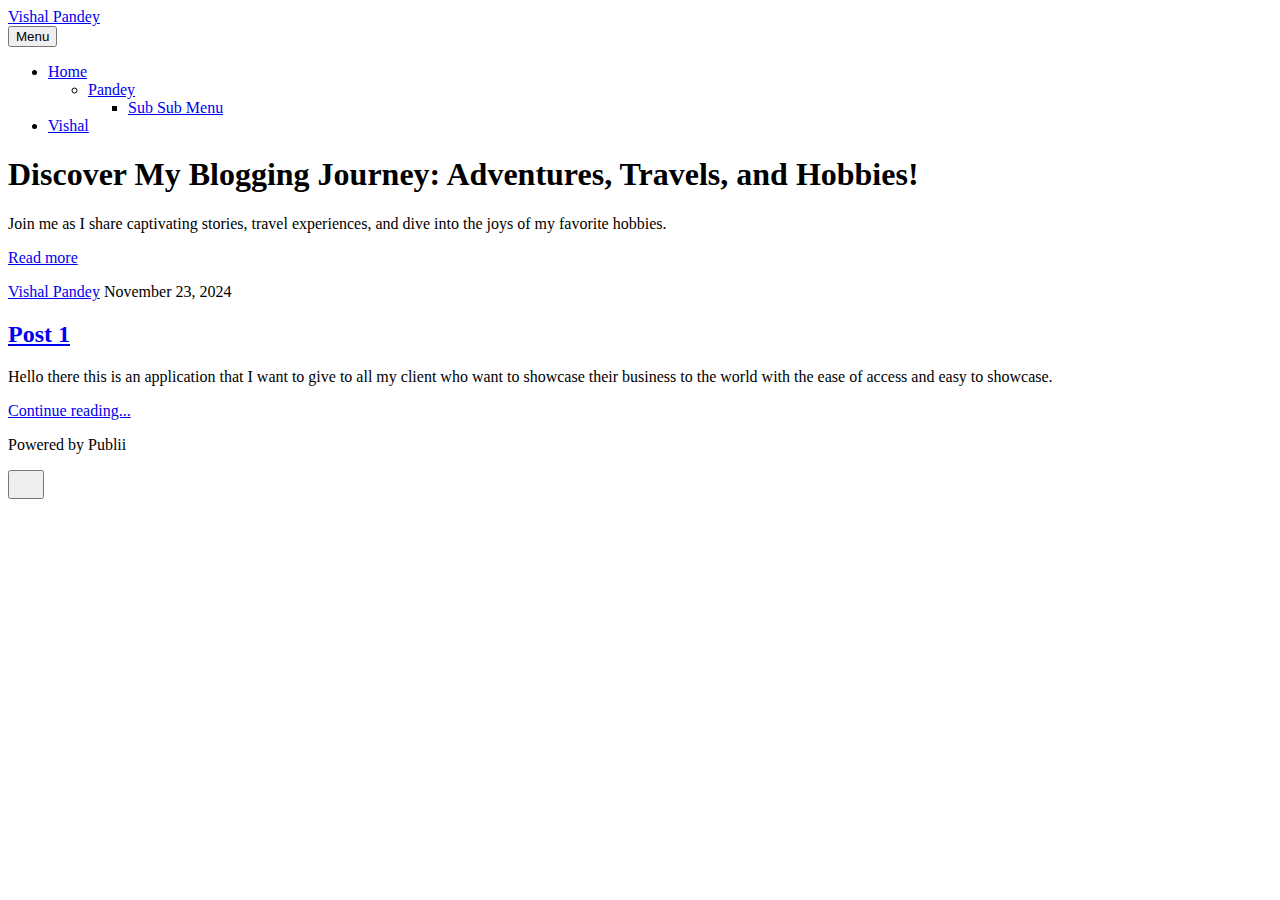
==== index.html @ d2ad241c "Updated from Publii" ====
<!DOCTYPE html><html lang="en-gb"><head><meta charset="utf-8"><meta http-equiv="X-UA-Compatible" content="IE=edge"><meta name="viewport" content="width=device-width,initial-scale=1"><title>Vishal Pandey</title><meta name="generator" content="Publii Open-Source CMS for Static Site"><link rel="canonical" href="https://publii/"><link rel="alternate" type="application/atom+xml" href="https://publii/feed.xml"><link rel="alternate" type="application/json" href="https://publii/feed.json"><meta property="og:title" content="Vishal Pandey"><meta property="og:site_name" content="Vishal Pandey"><meta property="og:description" content=""><meta property="og:url" content="https://publii/"><meta property="og:type" content="website"><link rel="stylesheet" href="https://publii/assets/css/style.css?v=e5ad27e7b330f5e7f7fa9bfb74e8fca4"><script type="application/ld+json">{"@context":"http://schema.org","@type":"Organization","name":"Vishal Pandey","url":"https://publii/"}</script><noscript><style>img[loading] {
                    opacity: 1;
                }</style></noscript></head><body class="home-template"><header class="top js-header"><a class="logo" href="https://publii/">Vishal Pandey</a><nav class="navbar js-navbar"><button class="navbar__toggle js-toggle" aria-label="Menu" aria-haspopup="true" aria-expanded="false"><span class="navbar__toggle-box"><span class="navbar__toggle-inner">Menu</span></span></button><ul class="navbar__menu"><li class="has-submenu"><a href="https://publii/title-of-the-page-is-this.html" title="Home" target="_self" aria-haspopup="true">Home</a><ul class="navbar__submenu level-2" aria-hidden="true"><li class="sdf has-submenu"><a href="https://publii/title-of-the-page-is-this.html" title="sdf" target="_self" aria-haspopup="true">Pandey</a><ul class="navbar__submenu level-3" aria-hidden="true"><li><a href="https://publii/title-of-the-page-is-this.html" target="_self">Sub Sub Menu</a></li></ul></li></ul></li><li class="vishal"><a href="https://www.vishalpandey.co.in" title="Vishal Pandey" target="_blank" rel="vishal">Vishal</a></li></ul></nav></header><main><div class="hero hero--noimage"><header class="hero__content"><div class="wrapper"><h1>Discover My Blogging Journey: Adventures, Travels, and Hobbies!</h1><p>Join me as I share captivating stories, travel experiences, and dive into the joys of my favorite hobbies.</p><p><a href="#" class="btn">Read more</a></p></div></header></div><div class="wrapper feed"><article class="feed__item feed__item--centered"><div class="feed__content"><header><div class="feed__meta"><a href="https://publii/authors/vishal-pandey/" class="feed__author">Vishal Pandey</a> <time datetime="2024-11-23T04:56" class="feed__date">November 23, 2024</time></div><h2 class="feed__title"><a href="https://publii/title-of-the-page-is-this.html">Post 1</a></h2></header><p>Hello there this is an application that I want to give to all my client who want to showcase their business to the world with the ease of access and easy to showcase.</p><a href="https://publii/title-of-the-page-is-this.html" class="readmore feed__readmore">Continue reading...</a></div></article></div></main><footer class="footer"><div class="wrapper"><div class="footer__copyright"><p>Powered by Publii</p></div><button onclick="backToTopFunction()" id="backToTop" class="footer__bttop" aria-label="Back to top" title="Back to top"><svg width="20" height="20"><use xlink:href="https://publii/assets/svg/svg-map.svg#toparrow"/></svg></button></div></footer><script defer="defer" src="https://publii/assets/js/scripts.min.js?v=ffcbea6c02c8178d10092962b235a5b0"></script><script>window.publiiThemeMenuConfig={mobileMenuMode:'sidebar',animationSpeed:300,submenuWidth: 'auto',doubleClickTime:500,mobileMenuExpandableSubmenus:true,relatedContainerForOverlayMenuSelector:'.top'};</script><script>var images = document.querySelectorAll('img[loading]');
        for (var i = 0; i < images.length; i++) {
            if (images[i].complete) {
                images[i].classList.add('is-loaded');
            } else {
                images[i].addEventListener('load', function () {
                    this.classList.add('is-loaded');
                }, false);
            }
        }</script></body></html>
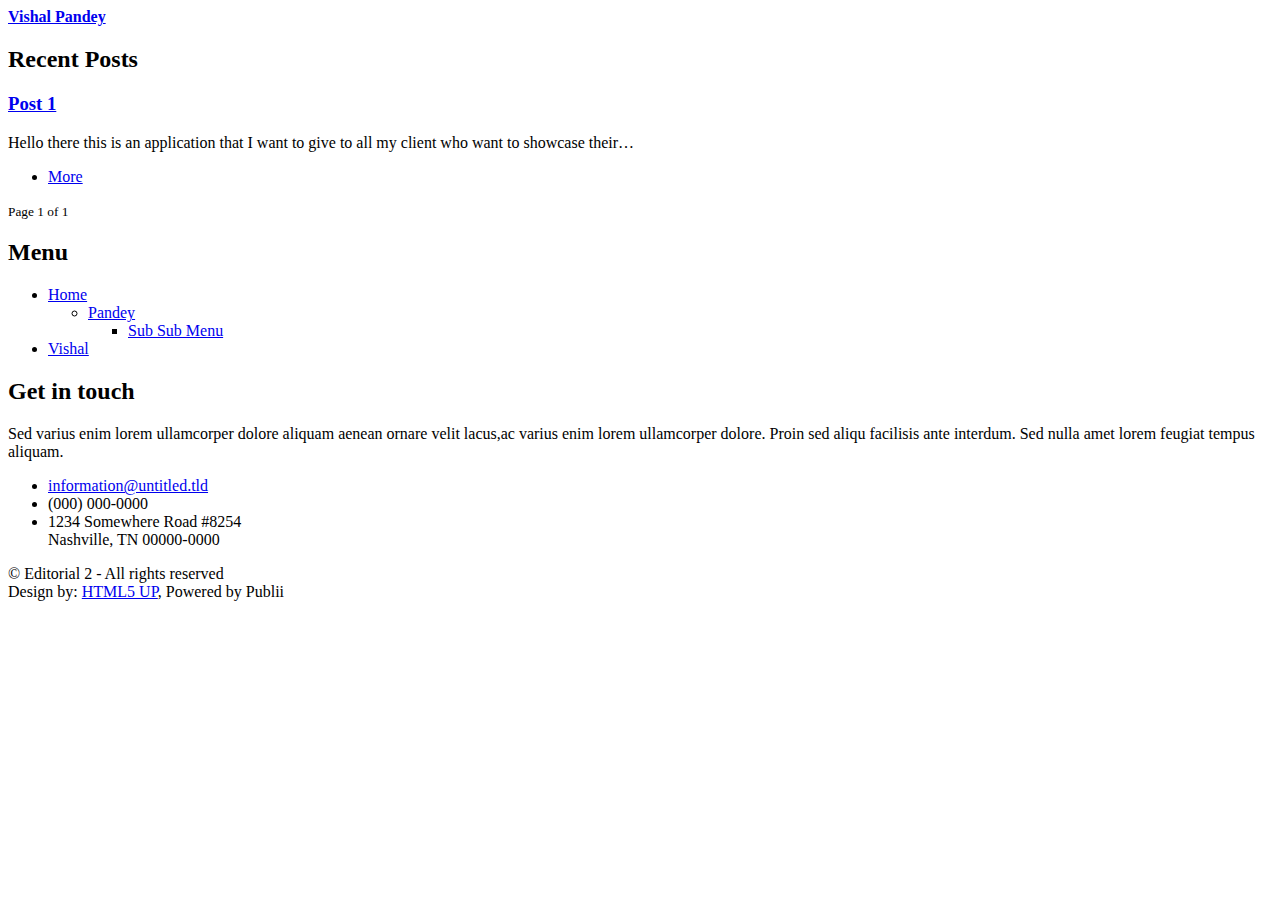
==== commit 397413e0: "Updated from Publii" ====
--- a/index.html
+++ b/index.html
@@ -1,12 +1,3 @@
-<!DOCTYPE html><html lang="en-gb"><head><meta charset="utf-8"><meta http-equiv="X-UA-Compatible" content="IE=edge"><meta name="viewport" content="width=device-width,initial-scale=1"><title>Vishal Pandey</title><meta name="generator" content="Publii Open-Source CMS for Static Site"><link rel="canonical" href="https://publii/"><link rel="alternate" type="application/atom+xml" href="https://publii/feed.xml"><link rel="alternate" type="application/json" href="https://publii/feed.json"><meta property="og:title" content="Vishal Pandey"><meta property="og:site_name" content="Vishal Pandey"><meta property="og:description" content=""><meta property="og:url" content="https://publii/"><meta property="og:type" content="website"><link rel="stylesheet" href="https://publii/assets/css/style.css?v=e5ad27e7b330f5e7f7fa9bfb74e8fca4"><script type="application/ld+json">{"@context":"http://schema.org","@type":"Organization","name":"Vishal Pandey","url":"https://publii/"}</script><noscript><style>img[loading] {
+<!DOCTYPE html><html lang="en-gb"><head><meta charset="utf-8"><meta http-equiv="X-UA-Compatible" content="IE=edge"><meta name="viewport" content="width=device-width,initial-scale=1,user-scalable=no"><title>Vishal Pandey</title><meta name="generator" content="Publii Open-Source CMS for Static Site"><link rel="canonical" href="https://publii.vishalpandey.co.in/"><link rel="alternate" type="application/atom+xml" href="https://publii.vishalpandey.co.in/feed.xml"><link rel="alternate" type="application/json" href="https://publii.vishalpandey.co.in/feed.json"><meta property="og:title" content="Vishal Pandey"><meta property="og:site_name" content="Vishal Pandey"><meta property="og:description" content=""><meta property="og:url" content="https://publii.vishalpandey.co.in/"><meta property="og:type" content="website"><link rel="stylesheet" href="https://publii.vishalpandey.co.in/assets/css/fontawesome-all.min.css?v=85514f933f9e0b82460af63f1a403fa5"><link rel="stylesheet" href="https://publii.vishalpandey.co.in/assets/css/style.css?v=914d0c08f898469e3b2ed92a9ca389e7"><script type="application/ld+json">{"@context":"http://schema.org","@type":"Organization","name":"Vishal Pandey","url":"https://publii.vishalpandey.co.in/"}</script><noscript><style>img[loading] {
                     opacity: 1;
-                }</style></noscript></head><body class="home-template"><header class="top js-header"><a class="logo" href="https://publii/">Vishal Pandey</a><nav class="navbar js-navbar"><button class="navbar__toggle js-toggle" aria-label="Menu" aria-haspopup="true" aria-expanded="false"><span class="navbar__toggle-box"><span class="navbar__toggle-inner">Menu</span></span></button><ul class="navbar__menu"><li class="has-submenu"><a href="https://publii/title-of-the-page-is-this.html" title="Home" target="_self" aria-haspopup="true">Home</a><ul class="navbar__submenu level-2" aria-hidden="true"><li class="sdf has-submenu"><a href="https://publii/title-of-the-page-is-this.html" title="sdf" target="_self" aria-haspopup="true">Pandey</a><ul class="navbar__submenu level-3" aria-hidden="true"><li><a href="https://publii/title-of-the-page-is-this.html" target="_self">Sub Sub Menu</a></li></ul></li></ul></li><li class="vishal"><a href="https://www.vishalpandey.co.in" title="Vishal Pandey" target="_blank" rel="vishal">Vishal</a></li></ul></nav></header><main><div class="hero hero--noimage"><header class="hero__content"><div class="wrapper"><h1>Discover My Blogging Journey: Adventures, Travels, and Hobbies!</h1><p>Join me as I share captivating stories, travel experiences, and dive into the joys of my favorite hobbies.</p><p><a href="#" class="btn">Read more</a></p></div></header></div><div class="wrapper feed"><article class="feed__item feed__item--centered"><div class="feed__content"><header><div class="feed__meta"><a href="https://publii/authors/vishal-pandey/" class="feed__author">Vishal Pandey</a> <time datetime="2024-11-23T04:56" class="feed__date">November 23, 2024</time></div><h2 class="feed__title"><a href="https://publii/title-of-the-page-is-this.html">Post 1</a></h2></header><p>Hello there this is an application that I want to give to all my client who want to showcase their business to the world with the ease of access and easy to showcase.</p><a href="https://publii/title-of-the-page-is-this.html" class="readmore feed__readmore">Continue reading...</a></div></article></div></main><footer class="footer"><div class="wrapper"><div class="footer__copyright"><p>Powered by Publii</p></div><button onclick="backToTopFunction()" id="backToTop" class="footer__bttop" aria-label="Back to top" title="Back to top"><svg width="20" height="20"><use xlink:href="https://publii/assets/svg/svg-map.svg#toparrow"/></svg></button></div></footer><script defer="defer" src="https://publii/assets/js/scripts.min.js?v=ffcbea6c02c8178d10092962b235a5b0"></script><script>window.publiiThemeMenuConfig={mobileMenuMode:'sidebar',animationSpeed:300,submenuWidth: 'auto',doubleClickTime:500,mobileMenuExpandableSubmenus:true,relatedContainerForOverlayMenuSelector:'.top'};</script><script>var images = document.querySelectorAll('img[loading]');
-        for (var i = 0; i < images.length; i++) {
-            if (images[i].complete) {
-                images[i].classList.add('is-loaded');
-            } else {
-                images[i].addEventListener('load', function () {
-                    this.classList.add('is-loaded');
-                }, false);
-            }
-        }</script></body></html>+                }</style></noscript></head><body class="is-preload home-template"><div id="wrapper"><div id="main"><div class="inner"><header id="header"><a class="logo" href="https://publii.vishalpandey.co.in/"><strong>Vishal Pandey</strong></a></header><section><header class="major"><h2>Recent Posts</h2></header><div class="posts"><article><h3><a href="https://publii.vishalpandey.co.in/title-of-the-page-is-this.html">Post 1</a></h3><p>Hello there this is an application that I want to give to all my client who want to showcase their&hellip;</p><ul class="actions"><li><a href="https://publii.vishalpandey.co.in/title-of-the-page-is-this.html" class="button">More</a></li></ul></article></div></section><nav class="pagination desc"><small>Page 1 of 1</small></nav></div></div><div id="sidebar"><div class="inner"><nav id="menu"><header class="major"><h2>Menu</h2></header><ul><li class="has-submenu"><a href="https://publii.vishalpandey.co.in/title-of-the-page-is-this.html" title="Home" target="_self" aria-haspopup="true" class="opener">Home</a><ul class="submenu level-2" aria-hidden="true"><li class="sdf has-submenu"><a href="https://publii.vishalpandey.co.in/title-of-the-page-is-this.html" title="sdf" target="_self" aria-haspopup="true" class="opener">Pandey</a><ul class="submenu level-3" aria-hidden="true"><li><a href="https://publii.vishalpandey.co.in/title-of-the-page-is-this.html" target="_self">Sub Sub Menu</a></li></ul></li></ul></li><li class="vishal"><a href="https://www.vishalpandey.co.in" title="Vishal Pandey" target="_blank" rel="vishal">Vishal</a></li></ul></nav><section><header class="major"><h2>Get in touch</h2></header><p>Sed varius enim lorem ullamcorper dolore aliquam aenean ornare velit lacus,ac varius enim lorem ullamcorper dolore. Proin sed aliqu facilisis ante interdum. Sed nulla amet lorem feugiat tempus aliquam.</p><ul class="contact"><li class="icon solid fa-envelope"><a href="#">information@untitled.tld</a></li><li class="icon solid fa-phone">(000) 000-0000</li><li class="icon solid fa-home">1234 Somewhere Road #8254<br>Nashville, TN 00000-0000</li></ul></section><footer id="footer"><p class="copyright">&copy; Editorial 2 - All rights reserved<br>Design by: <a href="https://html5up.net" target="_blank" rel="noopener">HTML5 UP</a>, Powered by Publii</p></footer></div></div></div><script src="https://publii.vishalpandey.co.in/assets/js/jquery.min.js?v=7c14a783dfeb3d238ccd3edd840d82ee"></script><script src="https://publii.vishalpandey.co.in/assets/js/browser.min.js?v=c07298dd19048a8a69ad97e754dfe8d0"></script><script src="https://publii.vishalpandey.co.in/assets/js/breakpoints.min.js?v=81a479eb099e3b187613943b085923b8"></script><script src="https://publii.vishalpandey.co.in/assets/js/util.min.js?v=cbdaf7c20ac2883c77ae23acfbabd47e"></script><script src="https://publii.vishalpandey.co.in/assets/js/main.min.js?v=08add7f6d435054ad38ec38d7cf8be40"></script><script>var images=document.querySelectorAll("img[loading]");for(var i=0;i<images.length;i++){if(images[i].complete){images[i].classList.add("is-loaded")}else{images[i].addEventListener("load",function(){this.classList.add("is-loaded")},false)}};</script></body></html>